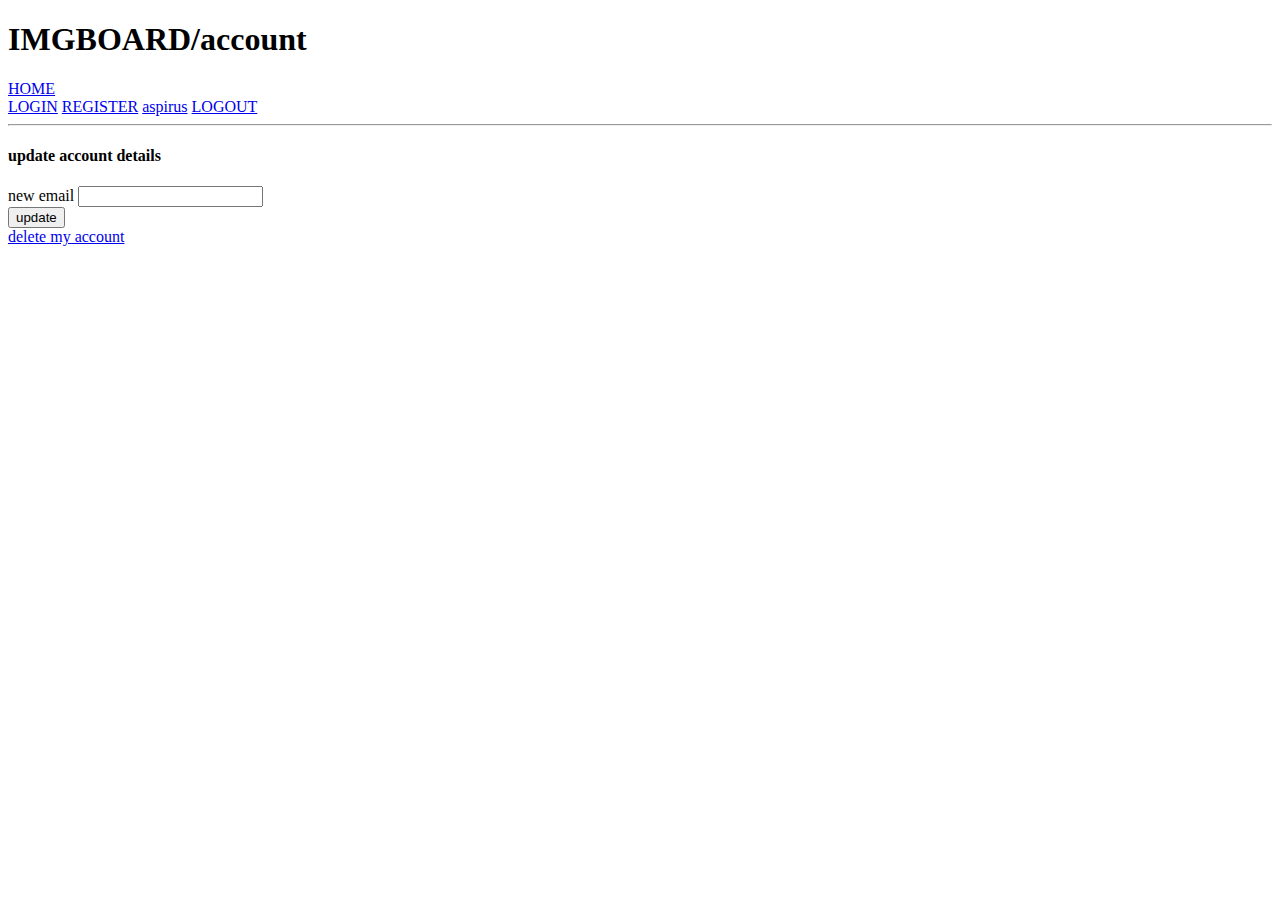
==== client/account.html @ 0e05ceb2 "e" ====
<!DOCTYPE html>
<html>

<head>
  <link rel="stylesheet" href="/css/main.css">
</head>

<body>
  <h1 class="prompt">IMGBOARD/account</h1>
  <nav>
    <a href="/">HOME</a>
    <div class="right">
      <a href="/login.html" id="login-btn">LOGIN</a>
      <a href="/register.html" id="register-btn">REGISTER</a>
      <a href="/account.html" class="bbtn hidden" id="username-btn">aspirus</a>
      <a href="/logout.html" class="abtn hidden" id="logout-btn">LOGOUT</a>
    </div>
  </nav>
  <hr>
  <div class="box">
    <form method="POST" id="login-form">
      <h4>update account details</h4>
      <p class="err hidden" id="err_box"></p>
      <label for="email">new email</label>
      <input type="text" name="email" id="email">
      <br class="br">
      <input type="submit" value="update" id="login-form-btn">
      <br class="br">
      <a href="/account-delete.html" class="text-right italic">delete my account</a>
    </form>
  </div>
  <script src="https://code.jquery.com/jquery-3.6.0.min.js"
    integrity="sha256-/xUj+3OJU5yExlq6GSYGSHk7tPXikynS7ogEvDej/m4=" crossorigin="anonymous"></script>
  <script src="/js/account.js"></script>
</body>

</html>
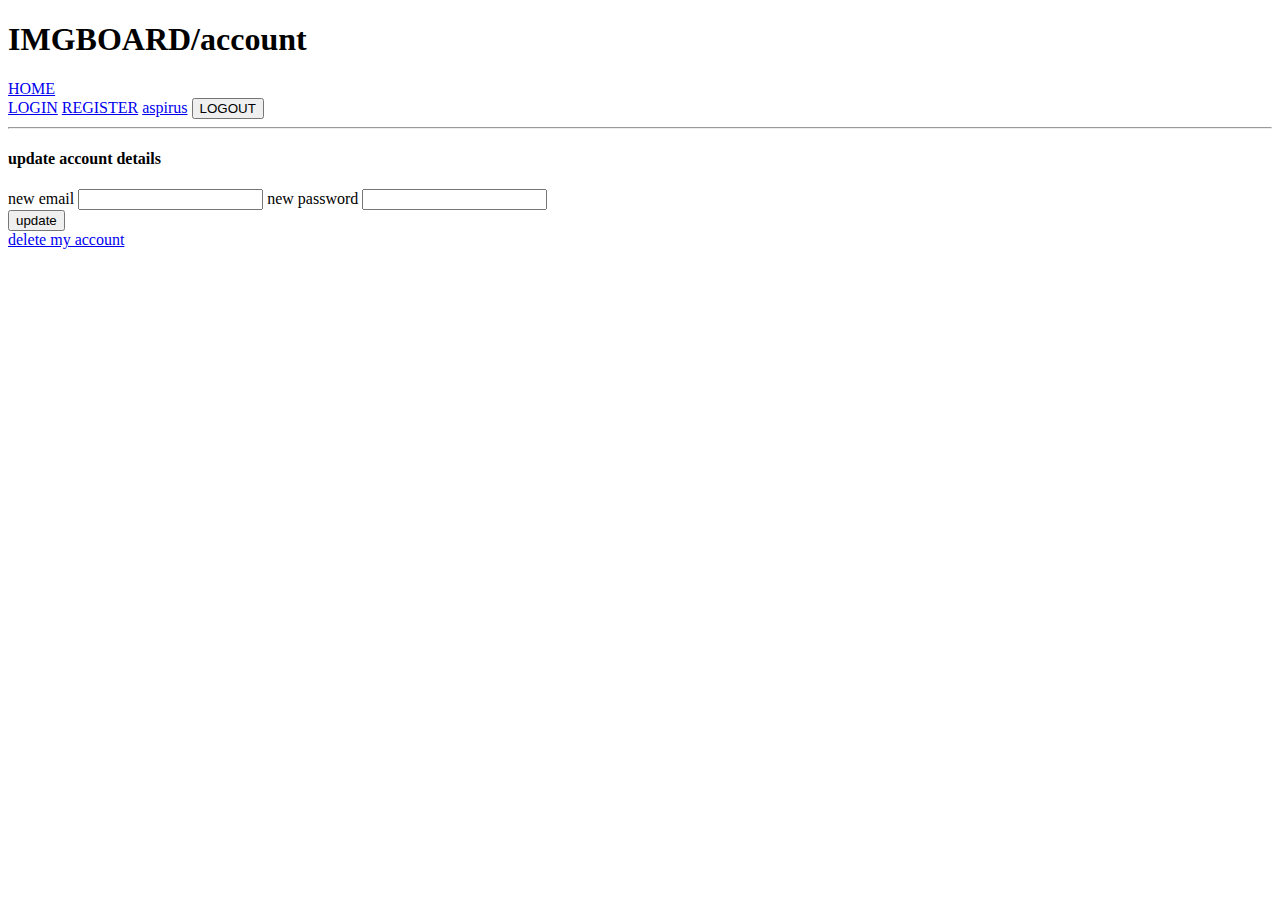
==== commit 7005978a: "e" ====
--- a/client/account.html
+++ b/client/account.html
@@ -13,7 +13,7 @@
       <a href="/login.html" id="login-btn">LOGIN</a>
       <a href="/register.html" id="register-btn">REGISTER</a>
       <a href="/account.html" class="bbtn hidden" id="username-btn">aspirus</a>
-      <a href="/logout.html" class="abtn hidden" id="logout-btn">LOGOUT</a>
+      <button onclick="logout();" class="abtn hidden" id="logout-btn">LOGOUT</button>
     </div>
   </nav>
   <hr>
@@ -23,6 +23,8 @@
       <p class="err hidden" id="err_box"></p>
       <label for="email">new email</label>
       <input type="text" name="email" id="email">
+      <label for="password">new password</label>
+      <input type="password" name="password" id="password">
       <br class="br">
       <input type="submit" value="update" id="login-form-btn">
       <br class="br">
@@ -32,6 +34,7 @@
   <script src="https://code.jquery.com/jquery-3.6.0.min.js"
     integrity="sha256-/xUj+3OJU5yExlq6GSYGSHk7tPXikynS7ogEvDej/m4=" crossorigin="anonymous"></script>
   <script src="/js/account.js"></script>
+  <script src="/js/main.js"></script>
 </body>
 
 </html>